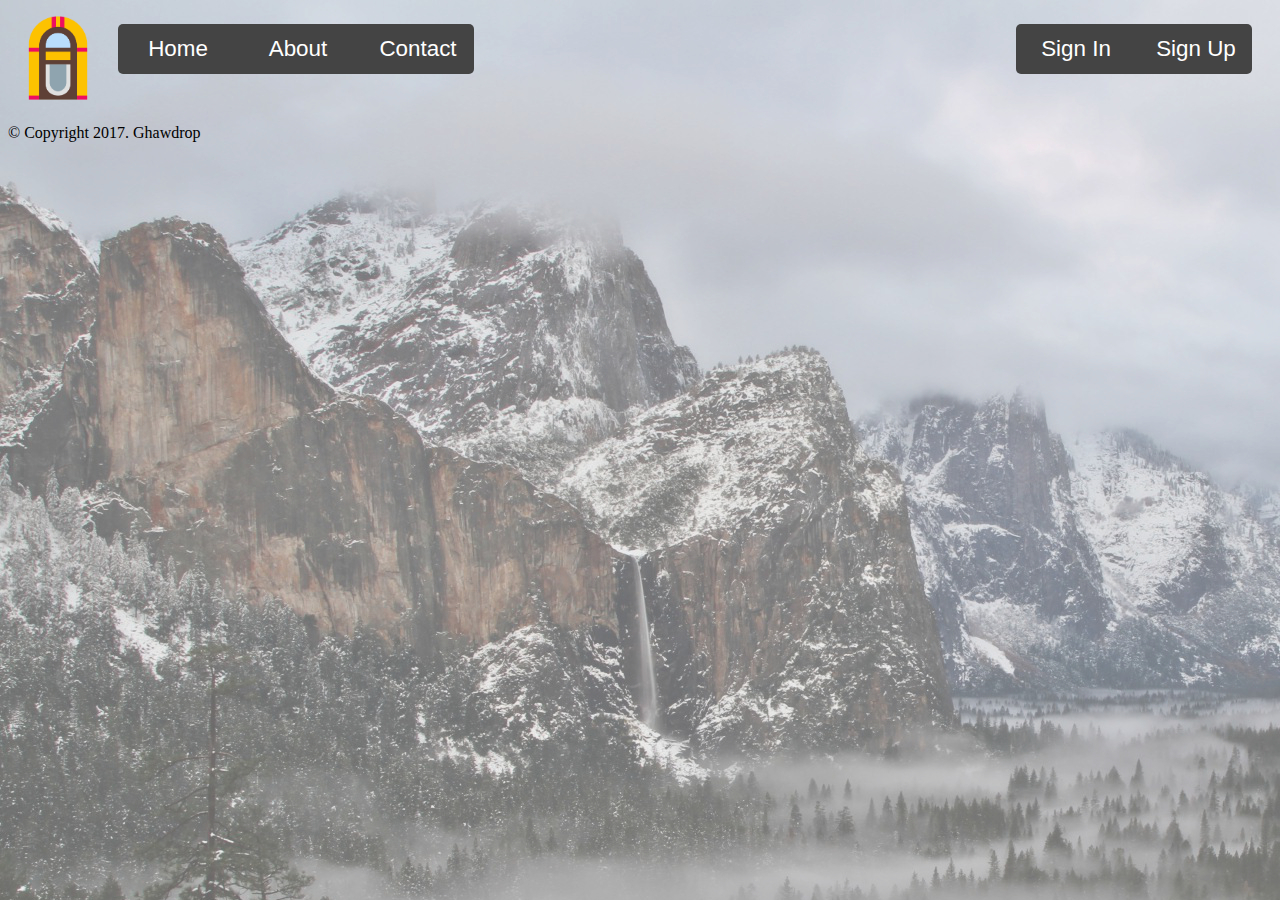
==== html/about.html @ eef4d62b "added code" ====
<!DOCTYPE html>
<!--This websire template was created by Lucas Dina-->
<html>
	<head>
    <link rel="stylesheet" href="../css/styles.css">
    <title>
        Jukebox
    </title>
    <meta charset="utf-8">
    <meta name="viewport" content="width=device-width, initial-scale=1">
</head>

<body>
    <div id="container">
        <header>
            <img id="logo" src="../images/logo.png" alt="logo" style="width: 100px;height: 100px;" />
        <div class="nav" id="mainNav">
            <ul>
                <li class="home"><a href="../index.html">Home</a></li>
                <li class="about"><a href="about.html">About</a></li>
                <li class="contact"><a href="contact.html">Contact</a></li>
            </ul>
        </div>
        <div class="nav" id="loginNav">
            <ul>
                <li class="signIn"><a href="signin.html">Sign In</a></li>
                <li class="signUp"><a href="signup.html">Sign Up</a></li>
            </ul>
        </div>
        </header>
        <main>
            

        </main>
        <footer>
            <p>&copy; Copyright 2017. Ghawdrop<br>
        </footer>
    </div>
</body>
    
    
</html>
---- css/styles.css ----
body {
    background-image: url(../images/background_main.jpg);
}

.nav ul {
    list-style: none;
    background-color: #444;
    text-align: center;
    padding: 0;
    border-radius: 5px;
    vertical-align: top;
}

.nav li {
    font-family: 'Oswald', sans-serif;
    font-size: 1.2em;
    line-height: 40px;
    height: 40px;
    border-bottom: 1px solid #888;
}

.nav a {
    text-decoration: none;
    color: #fff;
    display: block;
    transition: .3s background-color;
}

.nav a:hover {
    background-color: #005f5f;
    border-radius: 5px;
}

.nav a.active {
    background-color: #fff;
    color: #444;
    cursor: default;
}

@media screen and (min-width: 600px) {
    .nav li {
        width: 120px;
        border-bottom: none;
        height: 50px;
        line-height: 50px;
        font-size: 1.4em;
    }
    .nav li {
        display: inline-block;
        margin-right: -4px;
    }
}

#loginNav {
    float: right;
    margin-right: 20px
}

#mainNav {
    float: left;
    margin-left: 10px;
    vertical-align: middle;
    border-radius: 5px;
}

#logo {
    float: left;
}

main {
    align-content: center;
    padding-top: 100px;
}

main h1 {
    text-align: center;
}

main p {
    text-align: center;
    font-size: 20px;
}

#mainText {
    background-color: aliceblue;
    opacity: .7;
    border-radius: 5px;
    padding: 20px;
    margin: 20px;
}


/*
https://www.w3schools.com/bootstrap/bootstrap_navbar.asp

.my-super-special-nav-bar {
    background-color: aqua;
}
nav div .logo-jukebox {
    background: url(../images/logo.png);
    max-height: 70px;
    max-width: 70px;
    background-size: contain;
}*/
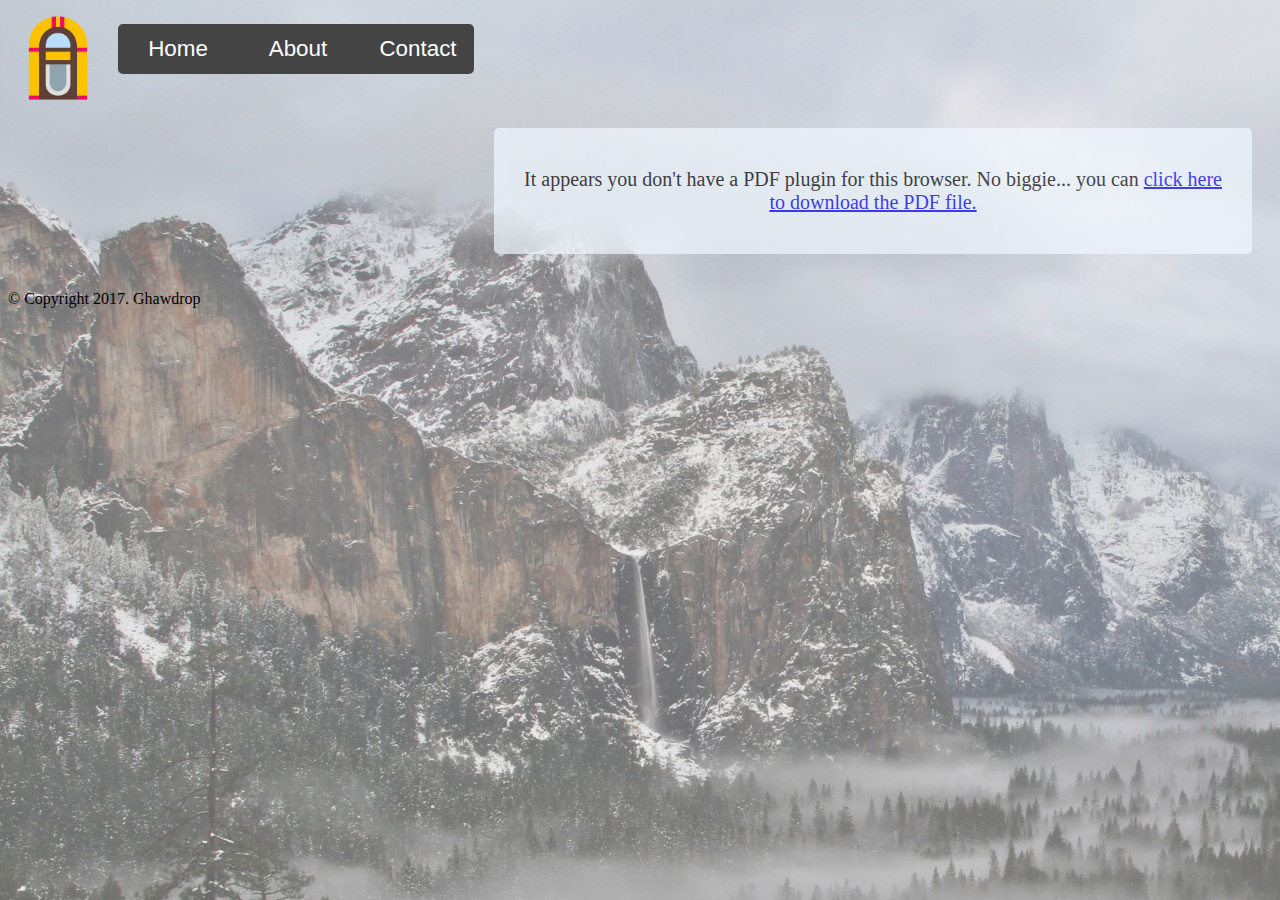
==== commit 50ce3b77: "creating portfolio" ====
--- a/html/about.html
+++ b/html/about.html
@@ -1,8 +1,11 @@
 <!DOCTYPE html>
 <!--This websire template was created by Lucas Dina-->
 <html>
-	<head>
+
+<head>
     <link rel="stylesheet" href="../css/styles.css">
+    <link rel="stylesheet" href="https://maxcdn.bootstrapcdn.com/bootstrap/4.0.0-alpha.6/css/bootstrap.min.css" integrity="sha384-rwoIResjU2yc3z8GV/NPeZWAv56rSmLldC3R/AZzGRnGxQQKnKkoFVhFQhNUwEyJ" crossorigin="anonymous">
+    <script src="https://maxcdn.bootstrapcdn.com/bootstrap/4.0.0-alpha.6/js/bootstrap.min.js" integrity="sha384-vBWWzlZJ8ea9aCX4pEW3rVHjgjt7zpkNpZk+02D9phzyeVkE+jo0ieGizqPLForn" crossorigin="anonymous"></script>
     <title>
         Jukebox
     </title>
@@ -14,29 +17,30 @@
     <div id="container">
         <header>
             <img id="logo" src="../images/logo.png" alt="logo" style="width: 100px;height: 100px;" />
-        <div class="nav" id="mainNav">
-            <ul>
-                <li class="home"><a href="../index.html">Home</a></li>
-                <li class="about"><a href="about.html">About</a></li>
-                <li class="contact"><a href="contact.html">Contact</a></li>
-            </ul>
-        </div>
-        <div class="nav" id="loginNav">
-            <ul>
-                <li class="signIn"><a href="signin.html">Sign In</a></li>
-                <li class="signUp"><a href="signup.html">Sign Up</a></li>
-            </ul>
-        </div>
+            <div class="nav" id="mainNav">
+                <ul>
+                    <li class="home"><a href="../index.html">Home</a></li>
+                    <li class="about"><a href="about.html">About</a></li>
+                    <li class="contact"><a href="contact.html">Contact</a></li>
+                </ul>
+            </div>
         </header>
-        <main>
-            
+        <main class="container-fluid">
+            <div id="mainText">
+                <object data="../images/portfolio.pdf" type="application/pdf" width="100%" height="800px"> 
+  <p>It appears you don't have a PDF plugin for this browser.
+   No biggie... you can <a href="resume.pdf">click here to
+  download the PDF file.</a></p>  
+ </object>
+            </div>
+        </main>
 
-        </main>
+
         <footer>
             <p>&copy; Copyright 2017. Ghawdrop<br>
         </footer>
     </div>
 </body>
-    
-    
-</html>+
+
+</html>
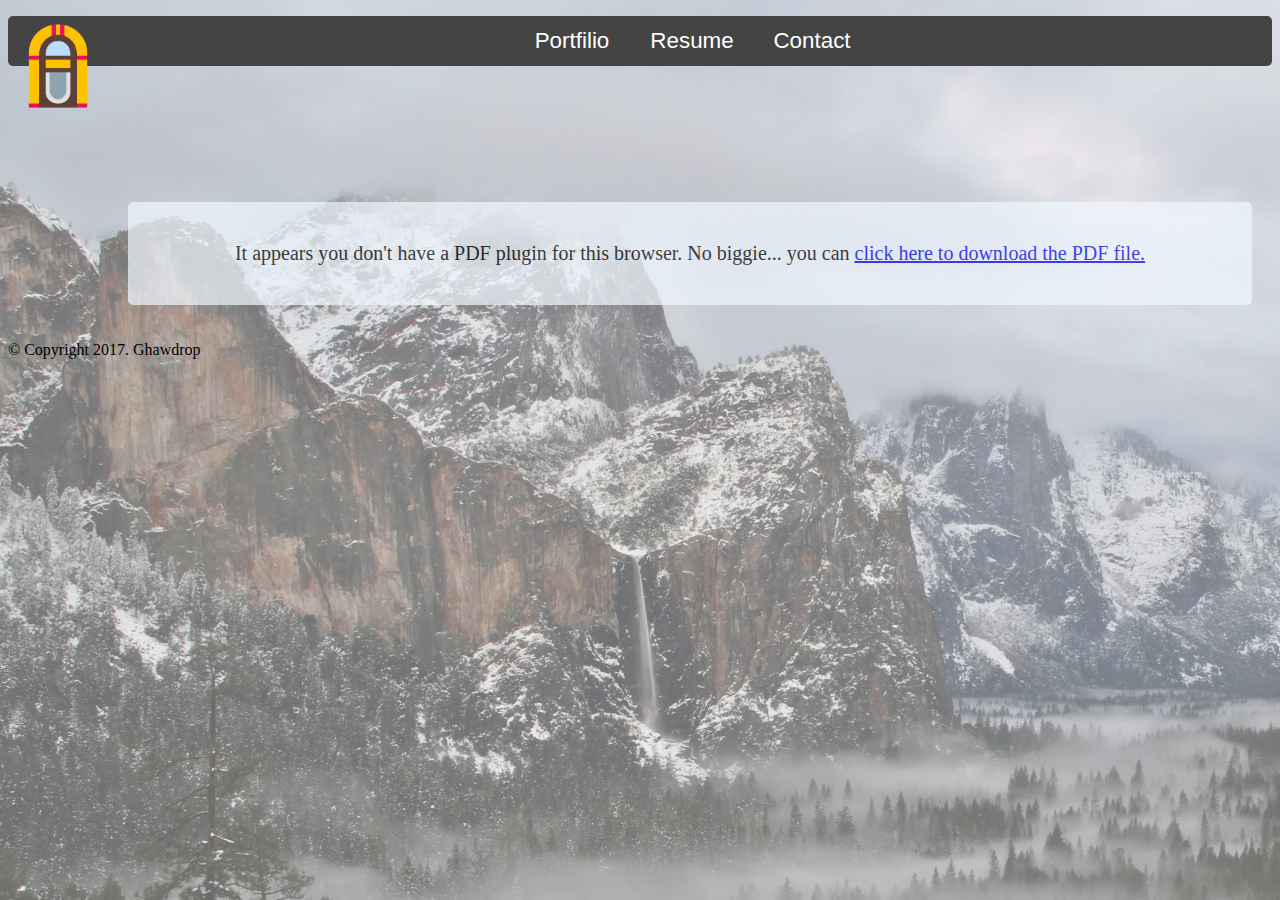
==== commit 8817a070: "finished" ====
--- a/html/about.html
+++ b/html/about.html
@@ -15,17 +15,15 @@
 
 <body>
     <div id="container">
-        <header>
             <img id="logo" src="../images/logo.png" alt="logo" style="width: 100px;height: 100px;" />
-            <div class="nav" id="mainNav">
+            <div class="nav">
                 <ul>
-                    <li class="home"><a href="../index.html">Home</a></li>
-                    <li class="about"><a href="about.html">About</a></li>
+                    <li class="home"><a href="../index.html">Portfilio</a></li>
+                    <li class="about"><a href="about.html">Resume</a></li>
                     <li class="contact"><a href="contact.html">Contact</a></li>
                 </ul>
             </div>
-        </header>
-        <main class="container-fluid">
+        <main>
             <div id="mainText">
                 <object data="../images/portfolio.pdf" type="application/pdf" width="100%" height="800px"> 
   <p>It appears you don't have a PDF plugin for this browser.
--- a/css/styles.css
+++ b/css/styles.css
@@ -1,5 +1,7 @@
 body {
     background-image: url(../images/background_main.jpg);
+    background-attachment: fixed;
+    background-repeat: no-repeat;
 }
 
 .nav ul {
@@ -90,15 +92,12 @@
 }
 
 
-/*
-https://www.w3schools.com/bootstrap/bootstrap_navbar.asp
-
-.my-super-special-nav-bar {
-    background-color: aqua;
+img {
+    display: block;
+    margin: auto;
+   max-height: 200px;
+    max-width: 100%;
 }
-nav div .logo-jukebox {
-    background: url(../images/logo.png);
-    max-height: 70px;
-    max-width: 70px;
-    background-size: contain;
-}*/
+.links{
+    padding: 30px;
+}
